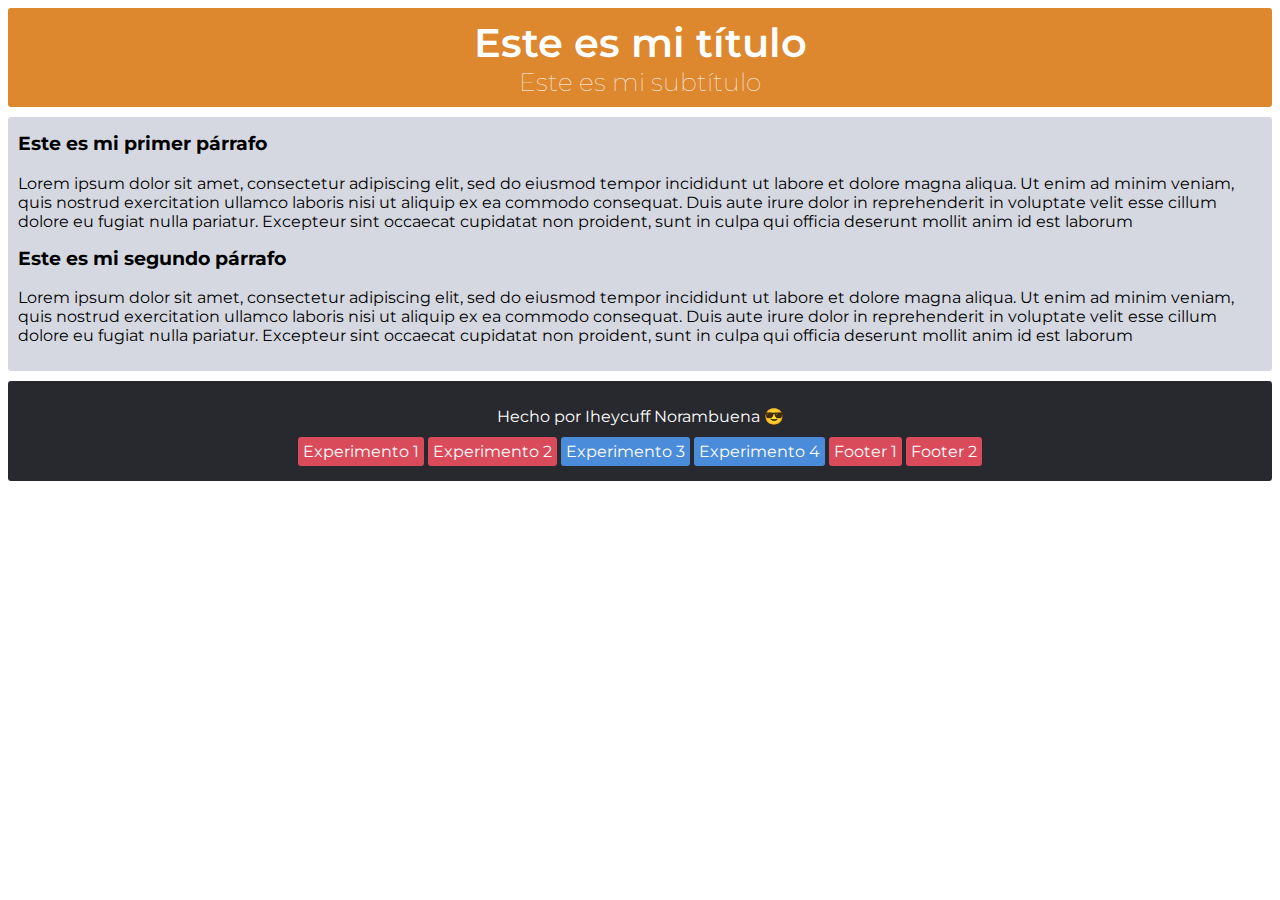
==== index.html @ 4f2e7a6e "Merge branch 'footer'" ====
<!DOCTYPE html>
<html lang="es">
  <head>
    <meta charset="utf-8">
    <meta name="viewport" content="width=device-width, initial-scale=1, shrink-to-fit=no" />
    <link href="https://fonts.googleapis.com/css?family=Montserrat:200,300,400,500,600&display=swap" rel="stylesheet">
    <title>Ihn Blog 2.0 Master</title>
    <link rel="stylesheet" href="style.css">
    <link rel="stylesheet" href="site.css">
  </head>
  <body>
    <div class="header bg-1 bdr-rds-3">
      <h1>Este es mi título</h1>
      <h2>Este es mi subtítulo</h2>
    </div>
    <div class="parrafos bg-2 bdr-rds-3">
      <h3>Este es mi primer párrafo</h3>
      <p>Lorem ipsum dolor sit amet, consectetur adipiscing elit, sed do eiusmod tempor incididunt ut labore et dolore magna aliqua. Ut enim ad minim veniam, quis nostrud exercitation ullamco laboris nisi ut aliquip ex ea commodo consequat. Duis aute irure dolor in reprehenderit in voluptate velit esse cillum dolore eu fugiat nulla pariatur. Excepteur sint occaecat cupidatat non proident, sunt in culpa qui officia deserunt mollit anim id est laborum</p>

      <h3>Este es mi segundo párrafo</h3>
      <p>Lorem ipsum dolor sit amet, consectetur adipiscing elit, sed do eiusmod tempor incididunt ut labore et dolore magna aliqua. Ut enim ad minim veniam, quis nostrud exercitation ullamco laboris nisi ut aliquip ex ea commodo consequat. Duis aute irure dolor in reprehenderit in voluptate velit esse cillum dolore eu fugiat nulla pariatur. Excepteur sint occaecat cupidatat non proident, sunt in culpa qui officia deserunt mollit anim id est laborum</p>
    </div>
    <div class="footer bg-4 bdr-rds-3">
      <p>Hecho por Iheycuff Norambuena 😎</p>
      <p style="background:rgb(217, 74, 91); display:inline; padding:5px;" class="bdr-rds-3">Experimento 1</p>
      <p style="background:rgb(217, 74, 91); display:inline; padding:5px;" class="bdr-rds-3">Experimento 2</p>
      <p style="background:rgb(74, 140, 217); display:inline; padding:5px;" class="bdr-rds-3">Experimento 3</p>
      <p style="background:rgb(74, 140, 217); display:inline; padding:5px;" class="bdr-rds-3">Experimento 4</p>
      <p style="background:rgb(217, 74, 91); display:inline; padding:5px;" class="bdr-rds-3">Footer 1</p>
      <p style="background:rgb(217, 74, 91); display:inline; padding:5px;" class="bdr-rds-3">Footer 2</p>
    </div>
  </body>
</html>
---- style.css ----
.parrafos, .footer {
  padding: 10px;
  margin-top: 10px;
}

.parrafos h3 {
  margin-top: 5px;
}
.header {
  color: white;
  padding: 10px 20px;
  text-align: center;
}

.header h1, h2 {
  margin: 0;
}

.header h1 {
  font-size: 40px;
  font-weight: 600;
}

.header h2 {
  font-size: 25px;
  font-weight: 100;
}

.footer {
  text-align: center;
  color: white;
  padding-bottom: 20px;
}
---- site.css ----
body {
  font-family: Montserrat;
}

.bg-1 {
  background: #dd872e;
}

.bg-2 {
  background: #d5d8e0;
}

.bg-4 {
  background: #27292e;
}

.bdr-rds-3 {
  border-radius: 3px;
}

.flow {
  /* Aquí va el flow poh hermano!! */
}
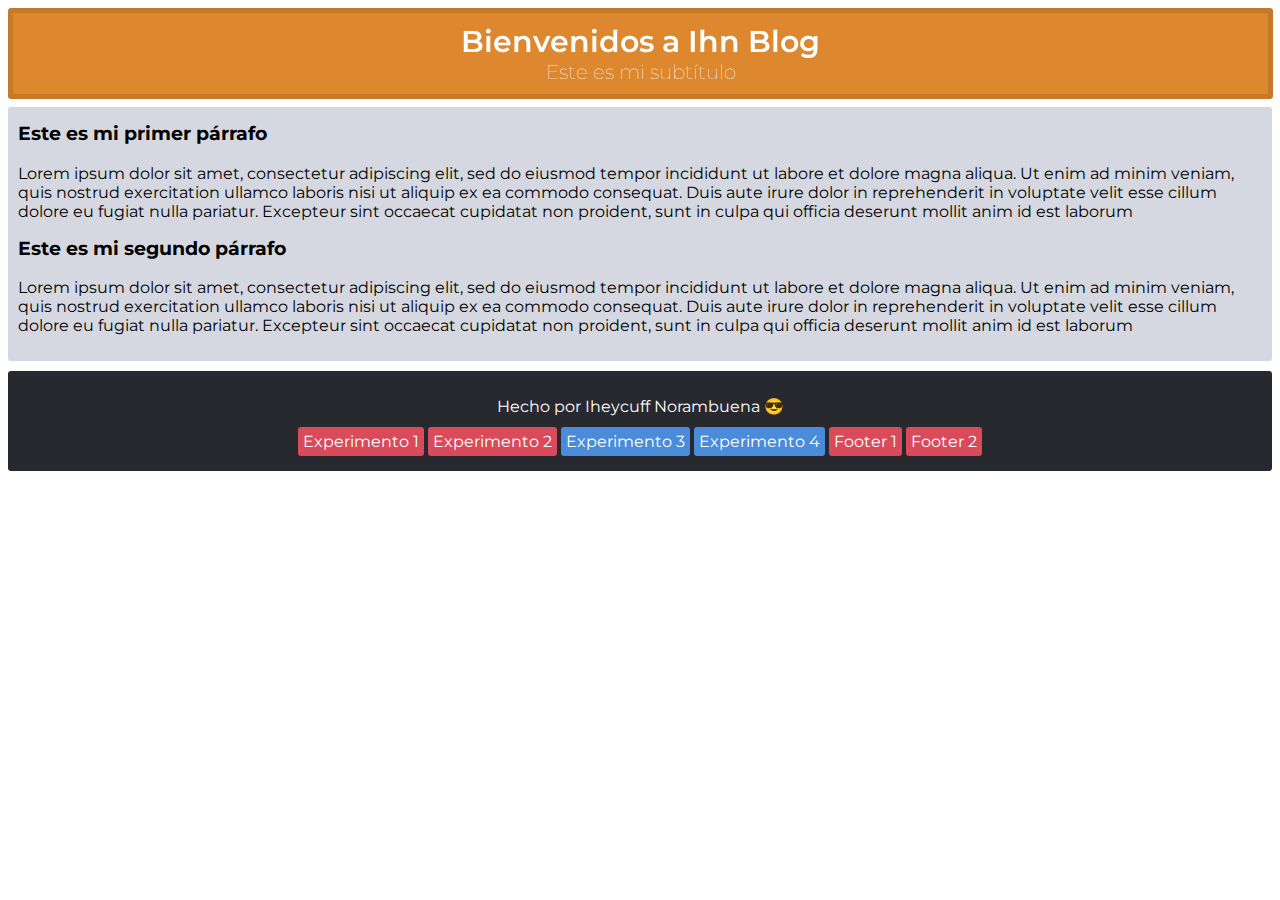
==== commit 97e33c22: "Fusiona3 con el header" ====
--- a/index.html
+++ b/index.html
@@ -10,10 +10,13 @@
   </head>
   <body>
     <div class="header bg-1 bdr-rds-3">
-      <h1>Este es mi título</h1>
+      <h1>Bienvenidos a Ihn Blog</h1>
       <h2>Este es mi subtítulo</h2>
     </div>
-    <div class="parrafos bg-2 bdr-rds-3">
+    <div class="">
+      .
+    </div>
+    <div class="parrafos bg-2 bdr-rds-3 negative-margin">
       <h3>Este es mi primer párrafo</h3>
       <p>Lorem ipsum dolor sit amet, consectetur adipiscing elit, sed do eiusmod tempor incididunt ut labore et dolore magna aliqua. Ut enim ad minim veniam, quis nostrud exercitation ullamco laboris nisi ut aliquip ex ea commodo consequat. Duis aute irure dolor in reprehenderit in voluptate velit esse cillum dolore eu fugiat nulla pariatur. Excepteur sint occaecat cupidatat non proident, sunt in culpa qui officia deserunt mollit anim id est laborum</p>
 
--- a/style.css
+++ b/style.css
@@ -10,6 +10,10 @@
   color: white;
   padding: 10px 20px;
   text-align: center;
+  border: 5px solid rgba(0, 0, 0, 0.1);
+  position: fixed;
+  width: calc(100% - 15px);
+  box-sizing: border-box;
 }
 
 .header h1, h2 {
@@ -17,12 +21,12 @@
 }
 
 .header h1 {
-  font-size: 40px;
+  font-size: 30px;
   font-weight: 600;
 }
 
 .header h2 {
-  font-size: 25px;
+  font-size: 20px;
   font-weight: 100;
 }
 
--- a/site.css
+++ b/site.css
@@ -21,3 +21,7 @@
 .flow {
   /* Aquí va el flow poh hermano!! */
 }
+
+.negative-margin {
+  margin-top: 80px
+}
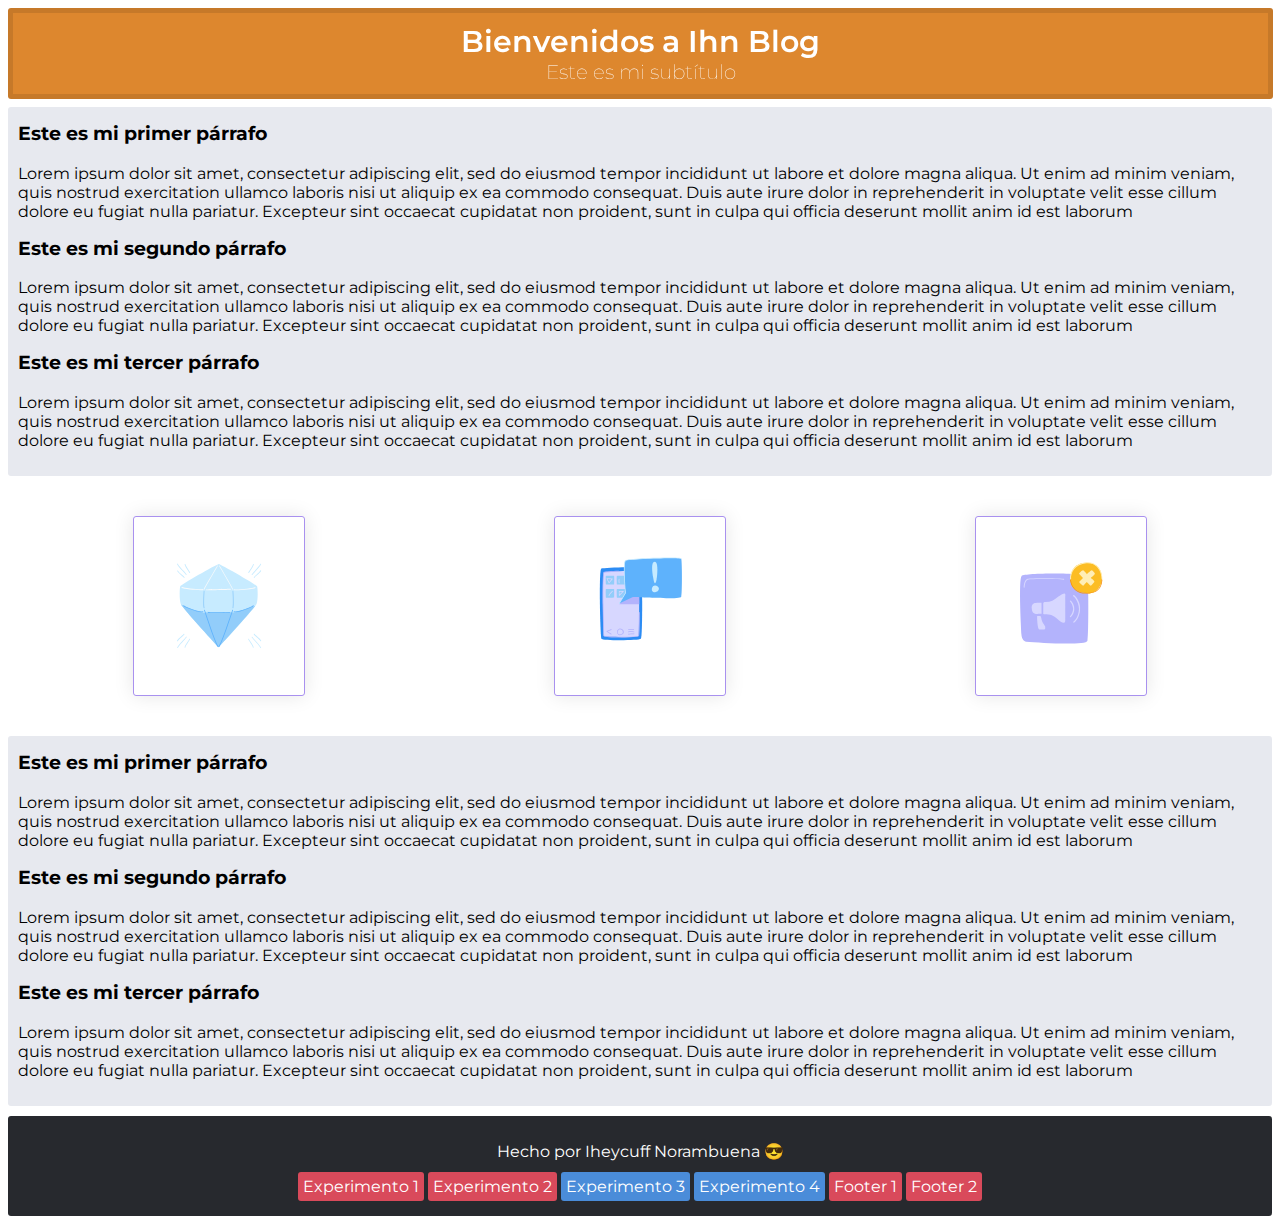
==== commit 71e978ca: "Merge branch 'parrafos'" ====
--- a/index.html
+++ b/index.html
@@ -22,6 +22,30 @@
 
       <h3>Este es mi segundo párrafo</h3>
       <p>Lorem ipsum dolor sit amet, consectetur adipiscing elit, sed do eiusmod tempor incididunt ut labore et dolore magna aliqua. Ut enim ad minim veniam, quis nostrud exercitation ullamco laboris nisi ut aliquip ex ea commodo consequat. Duis aute irure dolor in reprehenderit in voluptate velit esse cillum dolore eu fugiat nulla pariatur. Excepteur sint occaecat cupidatat non proident, sunt in culpa qui officia deserunt mollit anim id est laborum</p>
+
+      <h3>Este es mi tercer párrafo</h3>
+      <p>Lorem ipsum dolor sit amet, consectetur adipiscing elit, sed do eiusmod tempor incididunt ut labore et dolore magna aliqua. Ut enim ad minim veniam, quis nostrud exercitation ullamco laboris nisi ut aliquip ex ea commodo consequat. Duis aute irure dolor in reprehenderit in voluptate velit esse cillum dolore eu fugiat nulla pariatur. Excepteur sint occaecat cupidatat non proident, sunt in culpa qui officia deserunt mollit anim id est laborum</p>
+    </div>
+    <div class="flex">
+      <div class="feature bdr-rds-3">
+        <img src="img/spot-2.svg" alt="" width="150px">
+      </div>
+      <div class="feature bdr-rds-3">
+        <img src="img/spot-3.svg" alt="" width="150px">
+      </div>
+      <div class="feature bdr-rds-3">
+        <img src="img/spot-4.svg" alt="" width="150px">
+      </div>
+    </div>
+    <div class="parrafos bg-2 bdr-rds-3">
+      <h3>Este es mi primer párrafo</h3>
+      <p>Lorem ipsum dolor sit amet, consectetur adipiscing elit, sed do eiusmod tempor incididunt ut labore et dolore magna aliqua. Ut enim ad minim veniam, quis nostrud exercitation ullamco laboris nisi ut aliquip ex ea commodo consequat. Duis aute irure dolor in reprehenderit in voluptate velit esse cillum dolore eu fugiat nulla pariatur. Excepteur sint occaecat cupidatat non proident, sunt in culpa qui officia deserunt mollit anim id est laborum</p>
+
+      <h3>Este es mi segundo párrafo</h3>
+      <p>Lorem ipsum dolor sit amet, consectetur adipiscing elit, sed do eiusmod tempor incididunt ut labore et dolore magna aliqua. Ut enim ad minim veniam, quis nostrud exercitation ullamco laboris nisi ut aliquip ex ea commodo consequat. Duis aute irure dolor in reprehenderit in voluptate velit esse cillum dolore eu fugiat nulla pariatur. Excepteur sint occaecat cupidatat non proident, sunt in culpa qui officia deserunt mollit anim id est laborum</p>
+
+      <h3>Este es mi tercer párrafo</h3>
+      <p>Lorem ipsum dolor sit amet, consectetur adipiscing elit, sed do eiusmod tempor incididunt ut labore et dolore magna aliqua. Ut enim ad minim veniam, quis nostrud exercitation ullamco laboris nisi ut aliquip ex ea commodo consequat. Duis aute irure dolor in reprehenderit in voluptate velit esse cillum dolore eu fugiat nulla pariatur. Excepteur sint occaecat cupidatat non proident, sunt in culpa qui officia deserunt mollit anim id est laborum</p>
     </div>
     <div class="footer bg-4 bdr-rds-3">
       <p>Hecho por Iheycuff Norambuena 😎</p>
--- a/style.css
+++ b/style.css
@@ -1,4 +1,5 @@
-.parrafos, .footer {
+
+.parrafos, .feature, .footer {
   padding: 10px;
   margin-top: 10px;
 }
@@ -35,3 +36,17 @@
   color: white;
   padding-bottom: 20px;
 }
+
+.feature {
+  max-width: 150px;
+  box-shadow: 0 0 20px rgba(0, 0, 0, 0.1);
+  margin: 30px 10px;
+  margin-top: 40px;
+  border: solid 1px rgba(148, 117, 235, 0.8);
+}
+
+.flex {
+  display: flex;
+  justify-content: space-around;
+  flex-wrap: wrap;
+}
--- a/site.css
+++ b/site.css
@@ -7,7 +7,7 @@
 }
 
 .bg-2 {
-  background: #d5d8e0;
+  background: #e7e9ef;
 }
 
 .bg-4 {
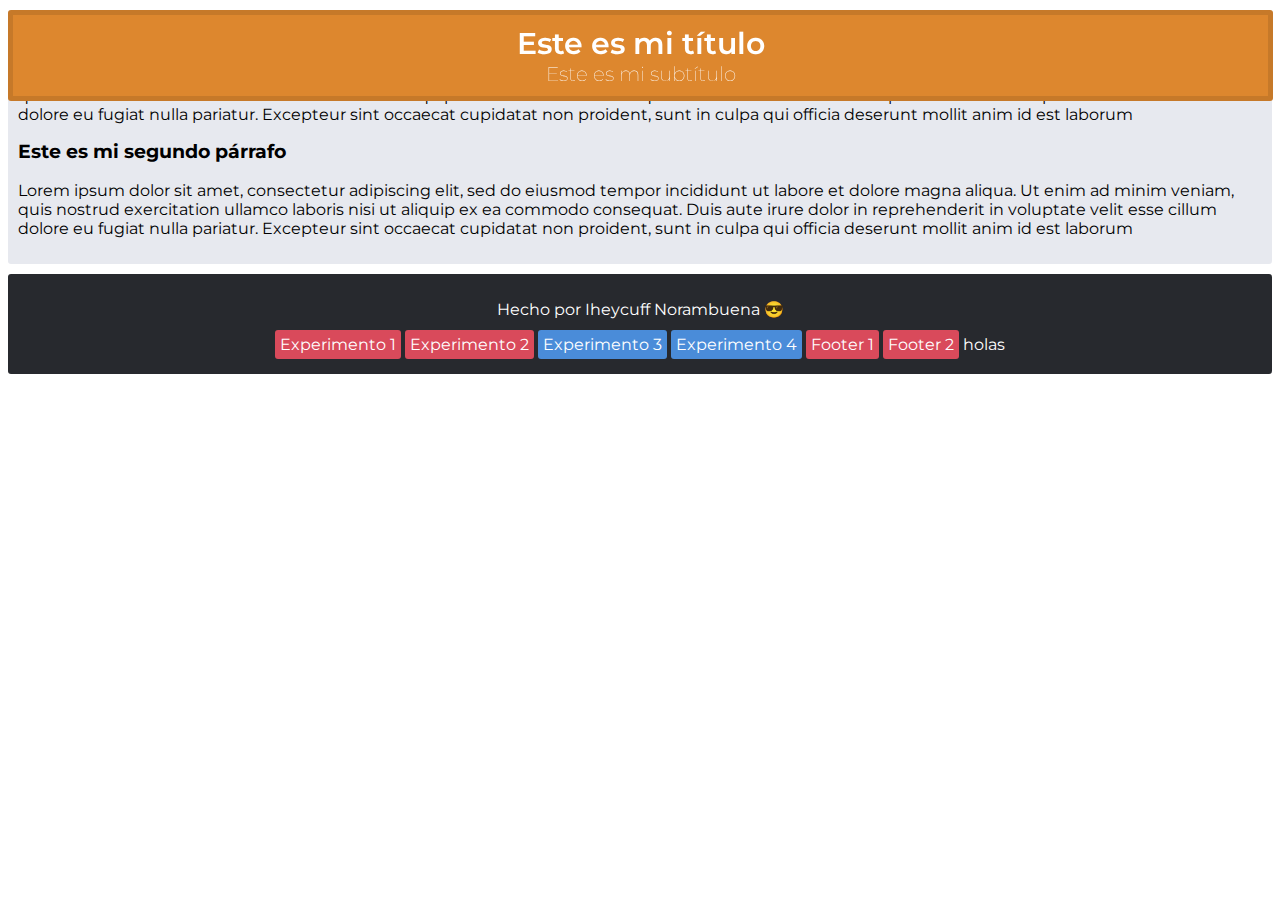
==== commit b485d038: "Holas" ====
--- a/index.html
+++ b/index.html
@@ -4,47 +4,20 @@
     <meta charset="utf-8">
     <meta name="viewport" content="width=device-width, initial-scale=1, shrink-to-fit=no" />
     <link href="https://fonts.googleapis.com/css?family=Montserrat:200,300,400,500,600&display=swap" rel="stylesheet">
-    <title>Ihn Blog 2.0 Master</title>
+    <title>Ihn Blog 2.0</title>
     <link rel="stylesheet" href="style.css">
     <link rel="stylesheet" href="site.css">
   </head>
   <body>
     <div class="header bg-1 bdr-rds-3">
-      <h1>Bienvenidos a Ihn Blog</h1>
+      <h1>Este es mi título</h1>
       <h2>Este es mi subtítulo</h2>
-    </div>
-    <div class="">
-      .
-    </div>
-    <div class="parrafos bg-2 bdr-rds-3 negative-margin">
-      <h3>Este es mi primer párrafo</h3>
-      <p>Lorem ipsum dolor sit amet, consectetur adipiscing elit, sed do eiusmod tempor incididunt ut labore et dolore magna aliqua. Ut enim ad minim veniam, quis nostrud exercitation ullamco laboris nisi ut aliquip ex ea commodo consequat. Duis aute irure dolor in reprehenderit in voluptate velit esse cillum dolore eu fugiat nulla pariatur. Excepteur sint occaecat cupidatat non proident, sunt in culpa qui officia deserunt mollit anim id est laborum</p>
-
-      <h3>Este es mi segundo párrafo</h3>
-      <p>Lorem ipsum dolor sit amet, consectetur adipiscing elit, sed do eiusmod tempor incididunt ut labore et dolore magna aliqua. Ut enim ad minim veniam, quis nostrud exercitation ullamco laboris nisi ut aliquip ex ea commodo consequat. Duis aute irure dolor in reprehenderit in voluptate velit esse cillum dolore eu fugiat nulla pariatur. Excepteur sint occaecat cupidatat non proident, sunt in culpa qui officia deserunt mollit anim id est laborum</p>
-
-      <h3>Este es mi tercer párrafo</h3>
-      <p>Lorem ipsum dolor sit amet, consectetur adipiscing elit, sed do eiusmod tempor incididunt ut labore et dolore magna aliqua. Ut enim ad minim veniam, quis nostrud exercitation ullamco laboris nisi ut aliquip ex ea commodo consequat. Duis aute irure dolor in reprehenderit in voluptate velit esse cillum dolore eu fugiat nulla pariatur. Excepteur sint occaecat cupidatat non proident, sunt in culpa qui officia deserunt mollit anim id est laborum</p>
-    </div>
-    <div class="flex">
-      <div class="feature bdr-rds-3">
-        <img src="img/spot-2.svg" alt="" width="150px">
-      </div>
-      <div class="feature bdr-rds-3">
-        <img src="img/spot-3.svg" alt="" width="150px">
-      </div>
-      <div class="feature bdr-rds-3">
-        <img src="img/spot-4.svg" alt="" width="150px">
-      </div>
     </div>
     <div class="parrafos bg-2 bdr-rds-3">
       <h3>Este es mi primer párrafo</h3>
       <p>Lorem ipsum dolor sit amet, consectetur adipiscing elit, sed do eiusmod tempor incididunt ut labore et dolore magna aliqua. Ut enim ad minim veniam, quis nostrud exercitation ullamco laboris nisi ut aliquip ex ea commodo consequat. Duis aute irure dolor in reprehenderit in voluptate velit esse cillum dolore eu fugiat nulla pariatur. Excepteur sint occaecat cupidatat non proident, sunt in culpa qui officia deserunt mollit anim id est laborum</p>
 
       <h3>Este es mi segundo párrafo</h3>
-      <p>Lorem ipsum dolor sit amet, consectetur adipiscing elit, sed do eiusmod tempor incididunt ut labore et dolore magna aliqua. Ut enim ad minim veniam, quis nostrud exercitation ullamco laboris nisi ut aliquip ex ea commodo consequat. Duis aute irure dolor in reprehenderit in voluptate velit esse cillum dolore eu fugiat nulla pariatur. Excepteur sint occaecat cupidatat non proident, sunt in culpa qui officia deserunt mollit anim id est laborum</p>
-
-      <h3>Este es mi tercer párrafo</h3>
       <p>Lorem ipsum dolor sit amet, consectetur adipiscing elit, sed do eiusmod tempor incididunt ut labore et dolore magna aliqua. Ut enim ad minim veniam, quis nostrud exercitation ullamco laboris nisi ut aliquip ex ea commodo consequat. Duis aute irure dolor in reprehenderit in voluptate velit esse cillum dolore eu fugiat nulla pariatur. Excepteur sint occaecat cupidatat non proident, sunt in culpa qui officia deserunt mollit anim id est laborum</p>
     </div>
     <div class="footer bg-4 bdr-rds-3">
@@ -55,6 +28,7 @@
       <p style="background:rgb(74, 140, 217); display:inline; padding:5px;" class="bdr-rds-3">Experimento 4</p>
       <p style="background:rgb(217, 74, 91); display:inline; padding:5px;" class="bdr-rds-3">Footer 1</p>
       <p style="background:rgb(217, 74, 91); display:inline; padding:5px;" class="bdr-rds-3">Footer 2</p>
+      holas
     </div>
   </body>
 </html>
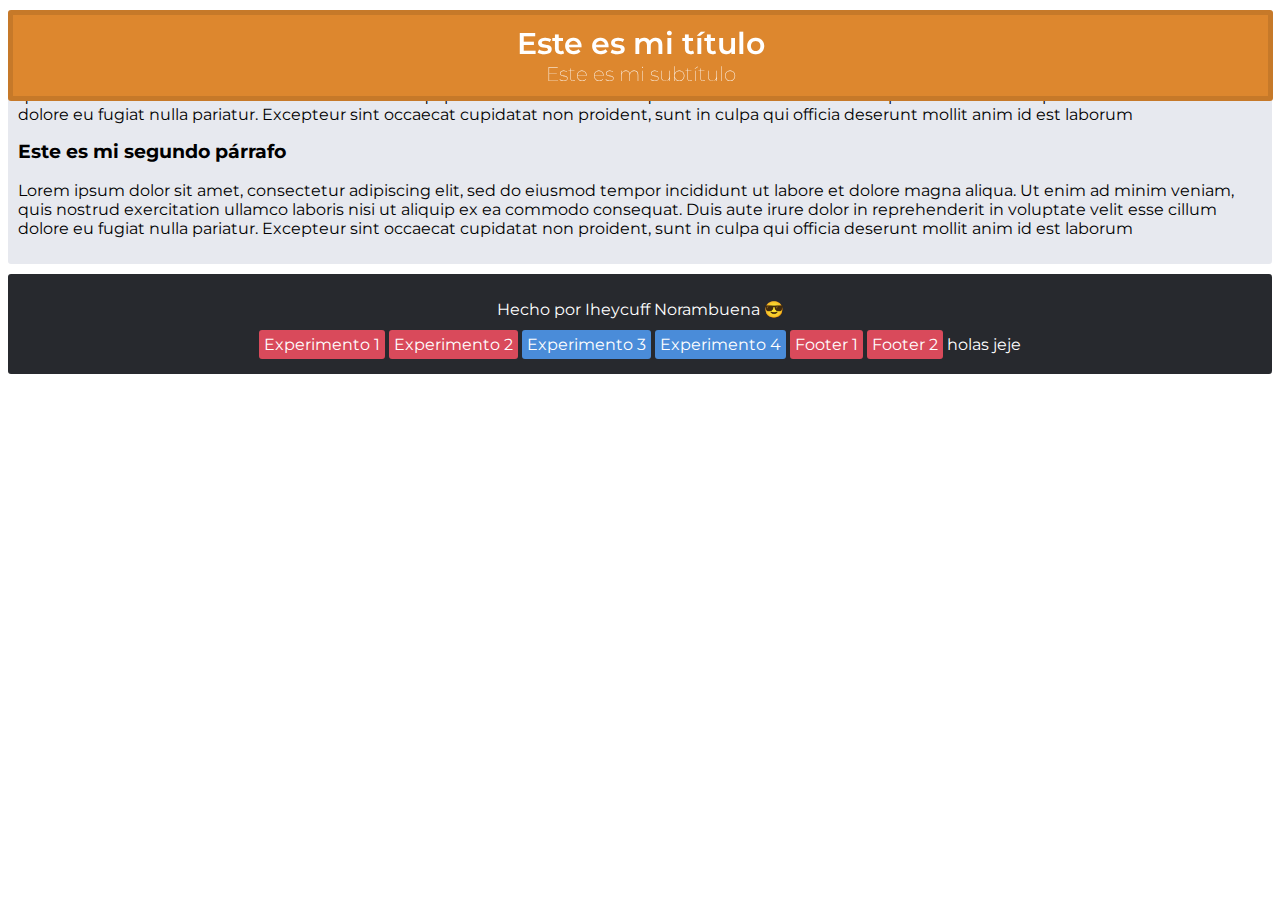
==== commit 3bc122b2: "Jeje" ====
--- a/index.html
+++ b/index.html
@@ -29,6 +29,7 @@
       <p style="background:rgb(217, 74, 91); display:inline; padding:5px;" class="bdr-rds-3">Footer 1</p>
       <p style="background:rgb(217, 74, 91); display:inline; padding:5px;" class="bdr-rds-3">Footer 2</p>
       holas
+      jeje
     </div>
   </body>
 </html>
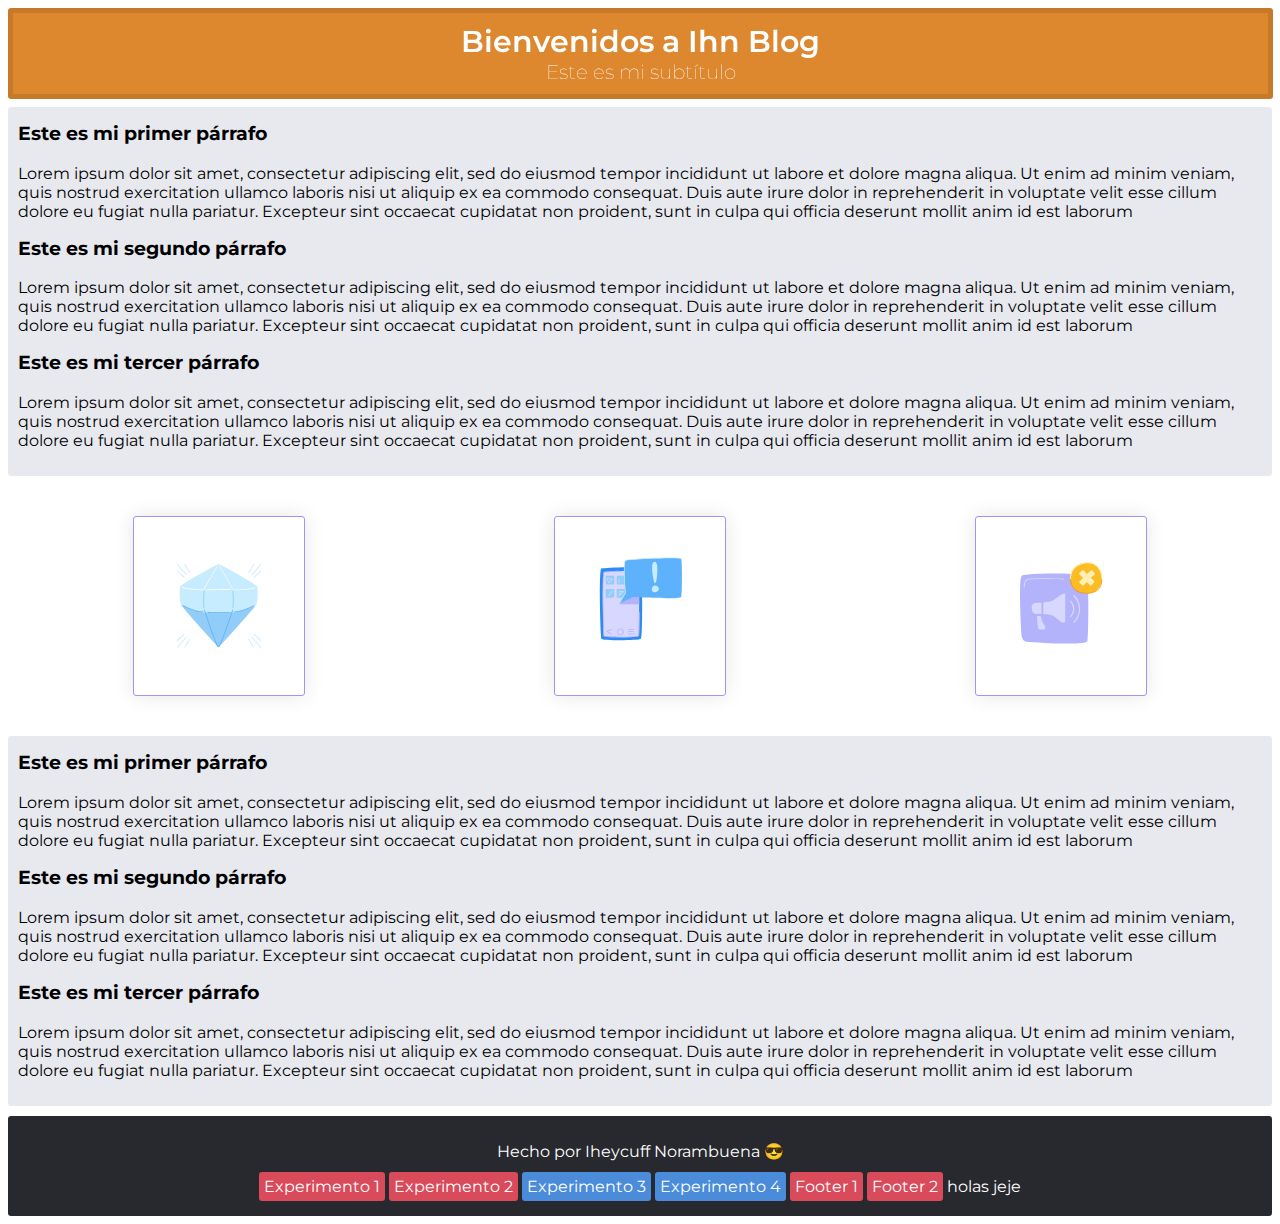
==== commit af3070ad: "Jeje" ====
--- a/index.html
+++ b/index.html
@@ -4,20 +4,47 @@
     <meta charset="utf-8">
     <meta name="viewport" content="width=device-width, initial-scale=1, shrink-to-fit=no" />
     <link href="https://fonts.googleapis.com/css?family=Montserrat:200,300,400,500,600&display=swap" rel="stylesheet">
-    <title>Ihn Blog 2.0</title>
+    <title>Ihn Blog 2.0 Master</title>
     <link rel="stylesheet" href="style.css">
     <link rel="stylesheet" href="site.css">
   </head>
   <body>
     <div class="header bg-1 bdr-rds-3">
-      <h1>Este es mi título</h1>
+      <h1>Bienvenidos a Ihn Blog</h1>
       <h2>Este es mi subtítulo</h2>
+    </div>
+    <div class="">
+      .
+    </div>
+    <div class="parrafos bg-2 bdr-rds-3 negative-margin">
+      <h3>Este es mi primer párrafo</h3>
+      <p>Lorem ipsum dolor sit amet, consectetur adipiscing elit, sed do eiusmod tempor incididunt ut labore et dolore magna aliqua. Ut enim ad minim veniam, quis nostrud exercitation ullamco laboris nisi ut aliquip ex ea commodo consequat. Duis aute irure dolor in reprehenderit in voluptate velit esse cillum dolore eu fugiat nulla pariatur. Excepteur sint occaecat cupidatat non proident, sunt in culpa qui officia deserunt mollit anim id est laborum</p>
+
+      <h3>Este es mi segundo párrafo</h3>
+      <p>Lorem ipsum dolor sit amet, consectetur adipiscing elit, sed do eiusmod tempor incididunt ut labore et dolore magna aliqua. Ut enim ad minim veniam, quis nostrud exercitation ullamco laboris nisi ut aliquip ex ea commodo consequat. Duis aute irure dolor in reprehenderit in voluptate velit esse cillum dolore eu fugiat nulla pariatur. Excepteur sint occaecat cupidatat non proident, sunt in culpa qui officia deserunt mollit anim id est laborum</p>
+
+      <h3>Este es mi tercer párrafo</h3>
+      <p>Lorem ipsum dolor sit amet, consectetur adipiscing elit, sed do eiusmod tempor incididunt ut labore et dolore magna aliqua. Ut enim ad minim veniam, quis nostrud exercitation ullamco laboris nisi ut aliquip ex ea commodo consequat. Duis aute irure dolor in reprehenderit in voluptate velit esse cillum dolore eu fugiat nulla pariatur. Excepteur sint occaecat cupidatat non proident, sunt in culpa qui officia deserunt mollit anim id est laborum</p>
+    </div>
+    <div class="flex">
+      <div class="feature bdr-rds-3">
+        <img src="img/spot-2.svg" alt="" width="150px">
+      </div>
+      <div class="feature bdr-rds-3">
+        <img src="img/spot-3.svg" alt="" width="150px">
+      </div>
+      <div class="feature bdr-rds-3">
+        <img src="img/spot-4.svg" alt="" width="150px">
+      </div>
     </div>
     <div class="parrafos bg-2 bdr-rds-3">
       <h3>Este es mi primer párrafo</h3>
       <p>Lorem ipsum dolor sit amet, consectetur adipiscing elit, sed do eiusmod tempor incididunt ut labore et dolore magna aliqua. Ut enim ad minim veniam, quis nostrud exercitation ullamco laboris nisi ut aliquip ex ea commodo consequat. Duis aute irure dolor in reprehenderit in voluptate velit esse cillum dolore eu fugiat nulla pariatur. Excepteur sint occaecat cupidatat non proident, sunt in culpa qui officia deserunt mollit anim id est laborum</p>
 
       <h3>Este es mi segundo párrafo</h3>
+      <p>Lorem ipsum dolor sit amet, consectetur adipiscing elit, sed do eiusmod tempor incididunt ut labore et dolore magna aliqua. Ut enim ad minim veniam, quis nostrud exercitation ullamco laboris nisi ut aliquip ex ea commodo consequat. Duis aute irure dolor in reprehenderit in voluptate velit esse cillum dolore eu fugiat nulla pariatur. Excepteur sint occaecat cupidatat non proident, sunt in culpa qui officia deserunt mollit anim id est laborum</p>
+
+      <h3>Este es mi tercer párrafo</h3>
       <p>Lorem ipsum dolor sit amet, consectetur adipiscing elit, sed do eiusmod tempor incididunt ut labore et dolore magna aliqua. Ut enim ad minim veniam, quis nostrud exercitation ullamco laboris nisi ut aliquip ex ea commodo consequat. Duis aute irure dolor in reprehenderit in voluptate velit esse cillum dolore eu fugiat nulla pariatur. Excepteur sint occaecat cupidatat non proident, sunt in culpa qui officia deserunt mollit anim id est laborum</p>
     </div>
     <div class="footer bg-4 bdr-rds-3">
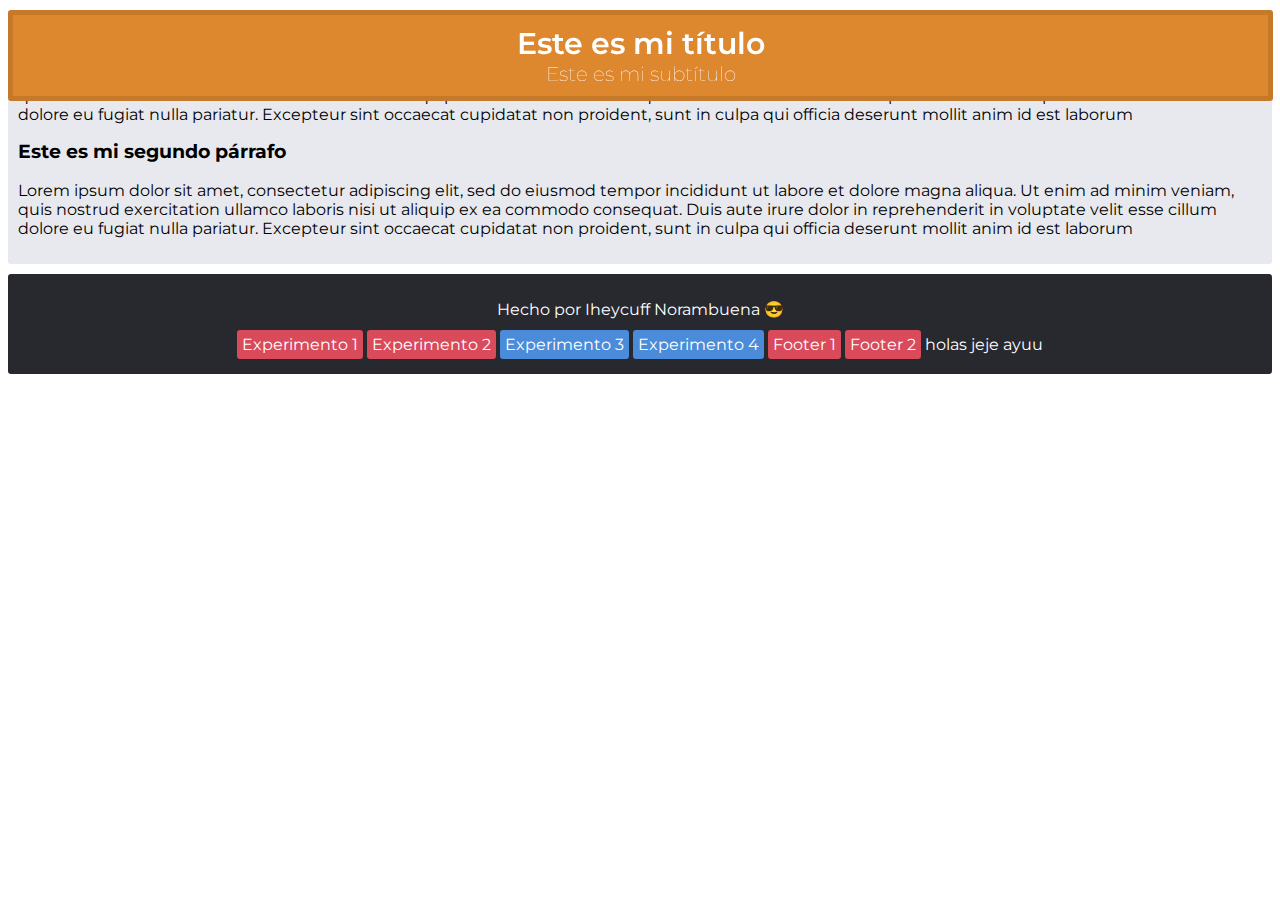
==== commit 6147fac9: "Ayuu" ====
--- a/index.html
+++ b/index.html
@@ -4,47 +4,20 @@
     <meta charset="utf-8">
     <meta name="viewport" content="width=device-width, initial-scale=1, shrink-to-fit=no" />
     <link href="https://fonts.googleapis.com/css?family=Montserrat:200,300,400,500,600&display=swap" rel="stylesheet">
-    <title>Ihn Blog 2.0 Master</title>
+    <title>Ihn Blog 2.0</title>
     <link rel="stylesheet" href="style.css">
     <link rel="stylesheet" href="site.css">
   </head>
   <body>
     <div class="header bg-1 bdr-rds-3">
-      <h1>Bienvenidos a Ihn Blog</h1>
+      <h1>Este es mi título</h1>
       <h2>Este es mi subtítulo</h2>
-    </div>
-    <div class="">
-      .
-    </div>
-    <div class="parrafos bg-2 bdr-rds-3 negative-margin">
-      <h3>Este es mi primer párrafo</h3>
-      <p>Lorem ipsum dolor sit amet, consectetur adipiscing elit, sed do eiusmod tempor incididunt ut labore et dolore magna aliqua. Ut enim ad minim veniam, quis nostrud exercitation ullamco laboris nisi ut aliquip ex ea commodo consequat. Duis aute irure dolor in reprehenderit in voluptate velit esse cillum dolore eu fugiat nulla pariatur. Excepteur sint occaecat cupidatat non proident, sunt in culpa qui officia deserunt mollit anim id est laborum</p>
-
-      <h3>Este es mi segundo párrafo</h3>
-      <p>Lorem ipsum dolor sit amet, consectetur adipiscing elit, sed do eiusmod tempor incididunt ut labore et dolore magna aliqua. Ut enim ad minim veniam, quis nostrud exercitation ullamco laboris nisi ut aliquip ex ea commodo consequat. Duis aute irure dolor in reprehenderit in voluptate velit esse cillum dolore eu fugiat nulla pariatur. Excepteur sint occaecat cupidatat non proident, sunt in culpa qui officia deserunt mollit anim id est laborum</p>
-
-      <h3>Este es mi tercer párrafo</h3>
-      <p>Lorem ipsum dolor sit amet, consectetur adipiscing elit, sed do eiusmod tempor incididunt ut labore et dolore magna aliqua. Ut enim ad minim veniam, quis nostrud exercitation ullamco laboris nisi ut aliquip ex ea commodo consequat. Duis aute irure dolor in reprehenderit in voluptate velit esse cillum dolore eu fugiat nulla pariatur. Excepteur sint occaecat cupidatat non proident, sunt in culpa qui officia deserunt mollit anim id est laborum</p>
-    </div>
-    <div class="flex">
-      <div class="feature bdr-rds-3">
-        <img src="img/spot-2.svg" alt="" width="150px">
-      </div>
-      <div class="feature bdr-rds-3">
-        <img src="img/spot-3.svg" alt="" width="150px">
-      </div>
-      <div class="feature bdr-rds-3">
-        <img src="img/spot-4.svg" alt="" width="150px">
-      </div>
     </div>
     <div class="parrafos bg-2 bdr-rds-3">
       <h3>Este es mi primer párrafo</h3>
       <p>Lorem ipsum dolor sit amet, consectetur adipiscing elit, sed do eiusmod tempor incididunt ut labore et dolore magna aliqua. Ut enim ad minim veniam, quis nostrud exercitation ullamco laboris nisi ut aliquip ex ea commodo consequat. Duis aute irure dolor in reprehenderit in voluptate velit esse cillum dolore eu fugiat nulla pariatur. Excepteur sint occaecat cupidatat non proident, sunt in culpa qui officia deserunt mollit anim id est laborum</p>
 
       <h3>Este es mi segundo párrafo</h3>
-      <p>Lorem ipsum dolor sit amet, consectetur adipiscing elit, sed do eiusmod tempor incididunt ut labore et dolore magna aliqua. Ut enim ad minim veniam, quis nostrud exercitation ullamco laboris nisi ut aliquip ex ea commodo consequat. Duis aute irure dolor in reprehenderit in voluptate velit esse cillum dolore eu fugiat nulla pariatur. Excepteur sint occaecat cupidatat non proident, sunt in culpa qui officia deserunt mollit anim id est laborum</p>
-
-      <h3>Este es mi tercer párrafo</h3>
       <p>Lorem ipsum dolor sit amet, consectetur adipiscing elit, sed do eiusmod tempor incididunt ut labore et dolore magna aliqua. Ut enim ad minim veniam, quis nostrud exercitation ullamco laboris nisi ut aliquip ex ea commodo consequat. Duis aute irure dolor in reprehenderit in voluptate velit esse cillum dolore eu fugiat nulla pariatur. Excepteur sint occaecat cupidatat non proident, sunt in culpa qui officia deserunt mollit anim id est laborum</p>
     </div>
     <div class="footer bg-4 bdr-rds-3">
@@ -57,6 +30,7 @@
       <p style="background:rgb(217, 74, 91); display:inline; padding:5px;" class="bdr-rds-3">Footer 2</p>
       holas
       jeje
+      ayuu
     </div>
   </body>
 </html>
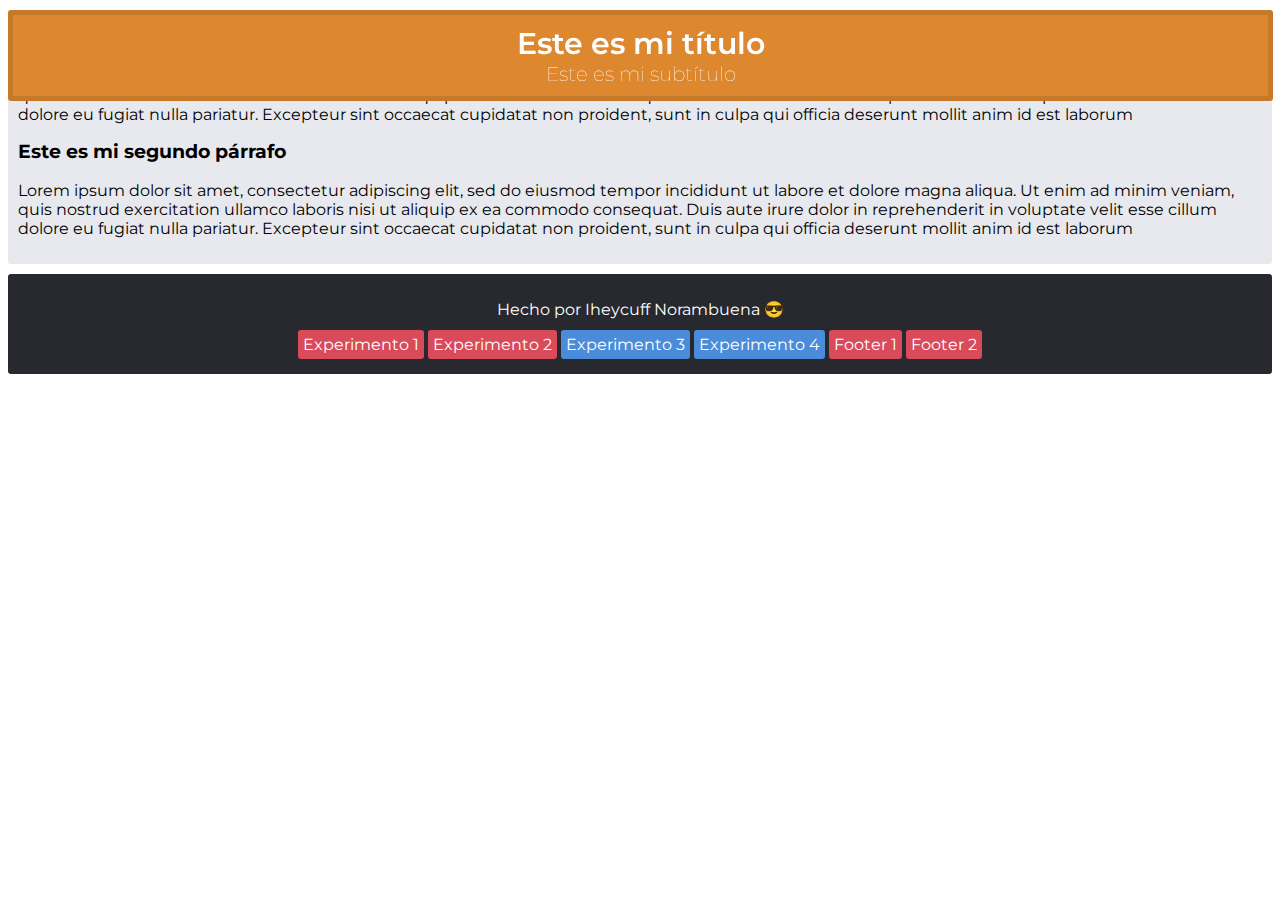
==== commit 0c588b7d: "Borramos 'Holas, jeje y Ayuu'" ====
--- a/index.html
+++ b/index.html
@@ -28,9 +28,6 @@
       <p style="background:rgb(74, 140, 217); display:inline; padding:5px;" class="bdr-rds-3">Experimento 4</p>
       <p style="background:rgb(217, 74, 91); display:inline; padding:5px;" class="bdr-rds-3">Footer 1</p>
       <p style="background:rgb(217, 74, 91); display:inline; padding:5px;" class="bdr-rds-3">Footer 2</p>
-      holas
-      jeje
-      ayuu
     </div>
   </body>
 </html>
